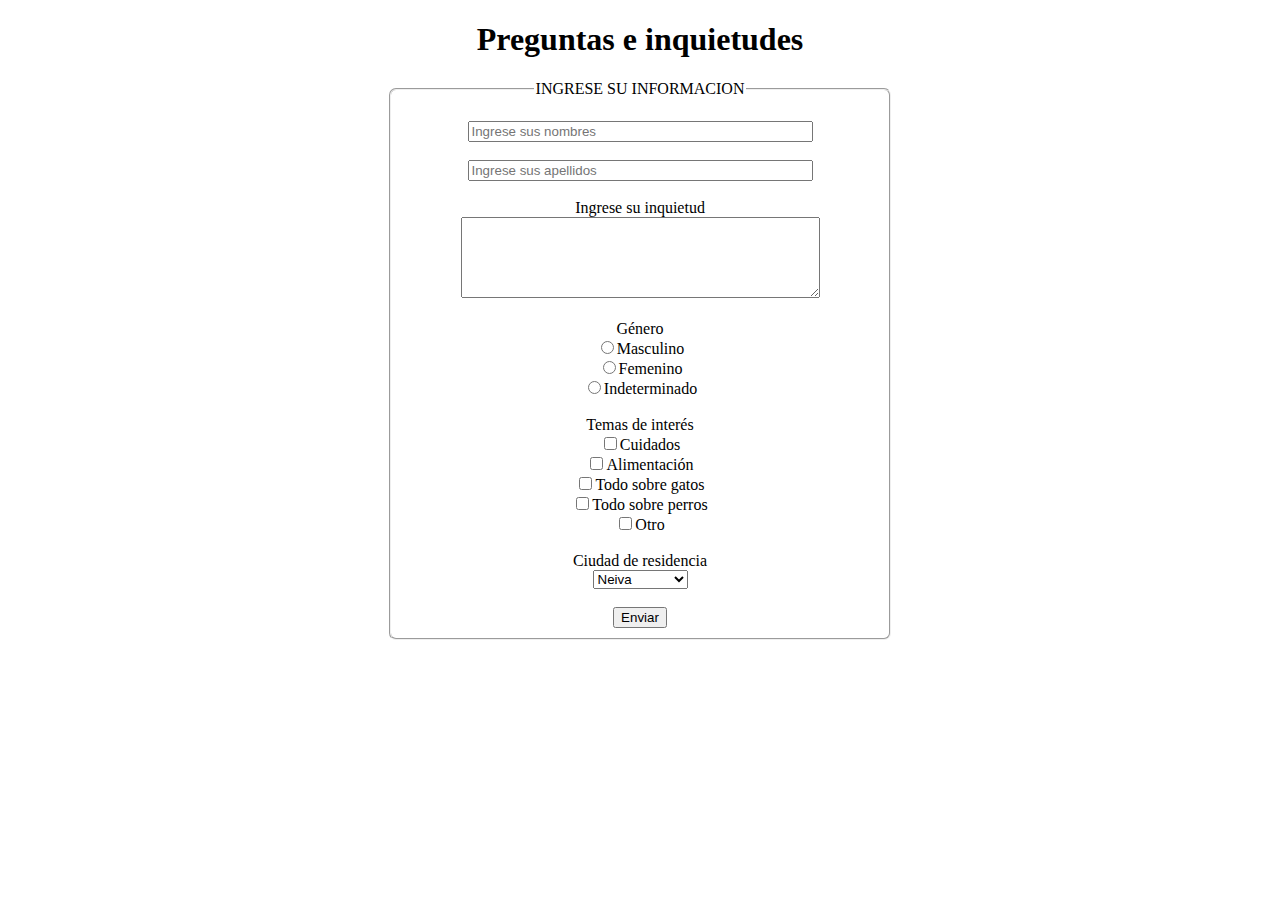
==== contactenos.html @ b85c0404 "cambios" ====
<!DOCTYPE html>
<html lang="en">
<head>
    <meta charset="UTF-8">
    <meta http-equiv="X-UA-Compatible" content="IE=edge">
    <meta name="viewport" content="width=device-width, initial-scale=1.0">
    <title>Document</title>
</head>
<body>
    <h1>Preguntas e inquietudes</h1>
    <link rel="stylesheet" href="css/contactenos.css">
    <form action="registrar-info.php" method="get">
        <fieldset>
    <legend>INGRESE SU INFORMACION</legend>        
    <br>
    <input type="text" name="Nombre" size="40" maxlength="45"
    placeholder="Ingrese sus nombres"><br>
    <br>
    <input type="text" name="Apellido" size="40" maxlength="45"
    placeholder="Ingrese sus apellidos"><br><br>
    Ingrese su inquietud<br>
    <textarea name="pregunta" cols="42" rows="5"></textarea><br><br>
    Género <br>
    <input type="radio" name="genero" value="masculino">Masculino<br>
    <input type="radio" name="genero" value="femenino">Femenino<br>
    <input type="radio" name="genero" value="Indeterminado">Indeterminado<br><br>
    Temas de interés <br>
    <input type="checkbox" name="Interes" value="interes">Cuidados<br>
    <input type="checkbox" name="Interes" value="interes">Alimentación<br>
    <input type="checkbox" name="Interes" value="interes">Todo sobre gatos<br>
    <input type="checkbox" name="Interes" value="interes">Todo sobre perros<br>
    <input type="checkbox" name="Interes" value="interes">Otro<br><br>
    Ciudad de residencia <br>
    <select name="ciudad">
        <option value="Neiva">Neiva</option>
        <option value="Pitalito">Pitalito</option>
        <option value="Timana">Timaná</option>
        <option value="San Agustin">San Agustín</option>
        <option value="Oporapa">Oporapa</option>
        <option value="Elias">Elías</option>
        <option value="Acevedo">Acevedo</option>
        <option value="Gigante">Gigante</option>
    </select><br><br>
    <input type="submit" value="Enviar">
    </fieldset>
    </form>
</body>
</html>
---- css/contactenos.css ----
h1 {
    text-align: center;
}
form {
    text-align: center;
width: 40%;
margin-top: 0;
margin-right: auto;
margin-bottom: 0;
margin-left: auto;
}
fieldset {
    border-radius: 7px;
}
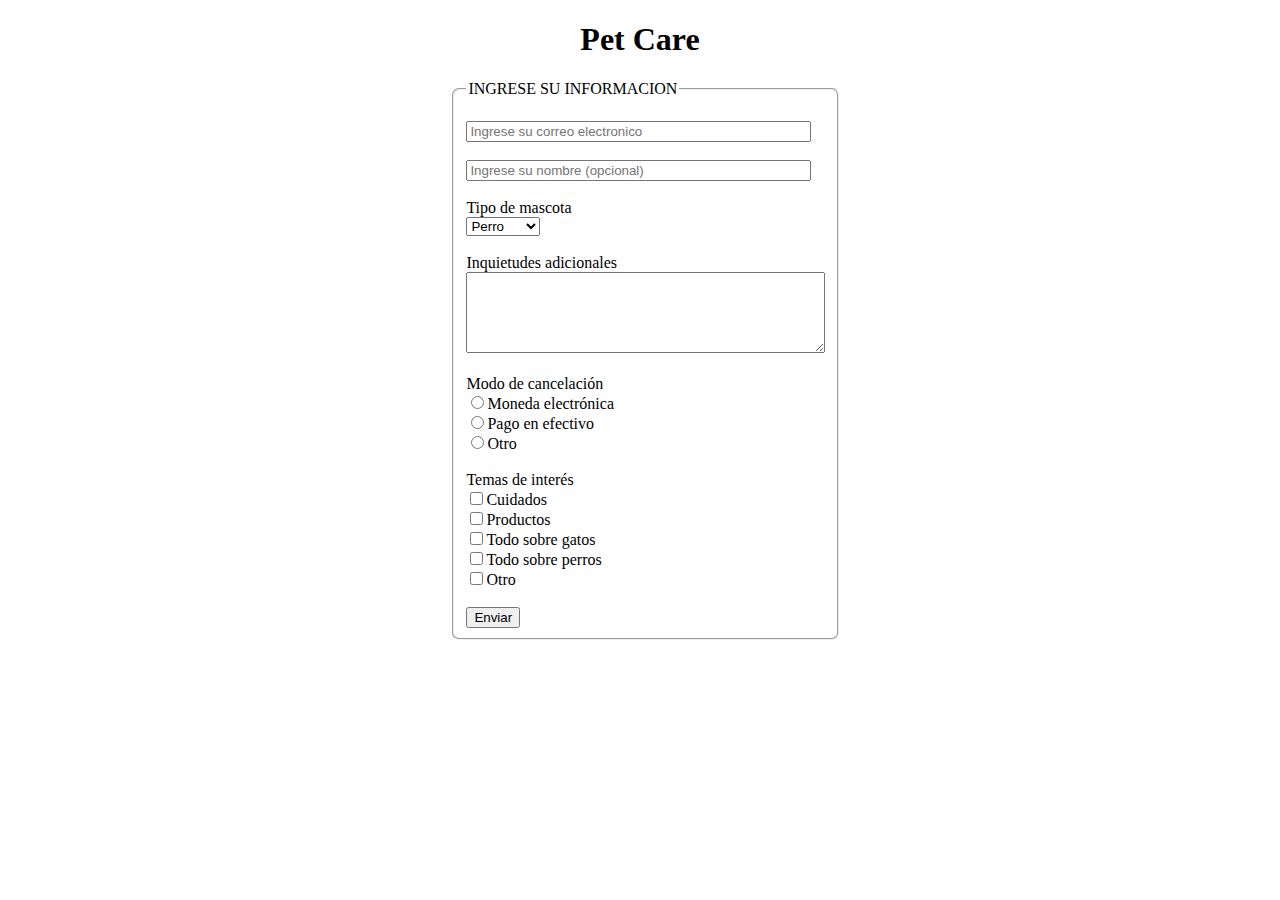
==== commit df4e3a65: "subiendo mi repositorio" ====
--- a/contactenos.html
+++ b/contactenos.html
@@ -4,43 +4,46 @@
     <meta charset="UTF-8">
     <meta http-equiv="X-UA-Compatible" content="IE=edge">
     <meta name="viewport" content="width=device-width, initial-scale=1.0">
-    <title>Document</title>
+    <title>Contactanos</title>
 </head>
 <body>
-    <h1>Preguntas e inquietudes</h1>
+    <h1>Pet Care</h1>
     <link rel="stylesheet" href="css/contactenos.css">
     <form action="registrar-info.php" method="get">
         <fieldset>
     <legend>INGRESE SU INFORMACION</legend>        
     <br>
     <input type="text" name="Nombre" size="40" maxlength="45"
-    placeholder="Ingrese sus nombres"><br>
+    placeholder="Ingrese su correo electronico"><br>
     <br>
     <input type="text" name="Apellido" size="40" maxlength="45"
-    placeholder="Ingrese sus apellidos"><br><br>
-    Ingrese su inquietud<br>
+    placeholder="Ingrese su nombre (opcional)"><br><br>
+
+    Tipo de mascota <br>
+    <select name="ciudad">
+        <option value="Neiva">Perro</option>
+        <option value="Pitalito">Gato</option>
+        <option value="Timana">Ave</option>
+        <option value="San Agustin">Reptil</option>
+        <option value="Oporapa">Roedor</option>
+        <option value="Elias">Peces</option>
+        <option value="Acevedo">Caballos</option>
+        <option value="Gigante">Otro</option>
+    </select><br><br>
+
+    Inquietudes adicionales<br>
     <textarea name="pregunta" cols="42" rows="5"></textarea><br><br>
-    Género <br>
-    <input type="radio" name="genero" value="masculino">Masculino<br>
-    <input type="radio" name="genero" value="femenino">Femenino<br>
-    <input type="radio" name="genero" value="Indeterminado">Indeterminado<br><br>
+    Modo de cancelación <br>
+    <input type="radio" name="genero" value="masculino">Moneda electrónica<br>
+    <input type="radio" name="genero" value="femenino">Pago en efectivo<br>
+    <input type="radio" name="genero" value="Indeterminado">Otro<br><br>
     Temas de interés <br>
     <input type="checkbox" name="Interes" value="interes">Cuidados<br>
-    <input type="checkbox" name="Interes" value="interes">Alimentación<br>
+    <input type="checkbox" name="Interes" value="interes">Productos<br>
     <input type="checkbox" name="Interes" value="interes">Todo sobre gatos<br>
     <input type="checkbox" name="Interes" value="interes">Todo sobre perros<br>
     <input type="checkbox" name="Interes" value="interes">Otro<br><br>
-    Ciudad de residencia <br>
-    <select name="ciudad">
-        <option value="Neiva">Neiva</option>
-        <option value="Pitalito">Pitalito</option>
-        <option value="Timana">Timaná</option>
-        <option value="San Agustin">San Agustín</option>
-        <option value="Oporapa">Oporapa</option>
-        <option value="Elias">Elías</option>
-        <option value="Acevedo">Acevedo</option>
-        <option value="Gigante">Gigante</option>
-    </select><br><br>
+
     <input type="submit" value="Enviar">
     </fieldset>
     </form>
--- a/css/contactenos.css
+++ b/css/contactenos.css
@@ -2,8 +2,8 @@
     text-align: center;
 }
 form {
-    text-align: center;
-width: 40%;
+    text-align: left;
+width: 30%;
 margin-top: 0;
 margin-right: auto;
 margin-bottom: 0;
